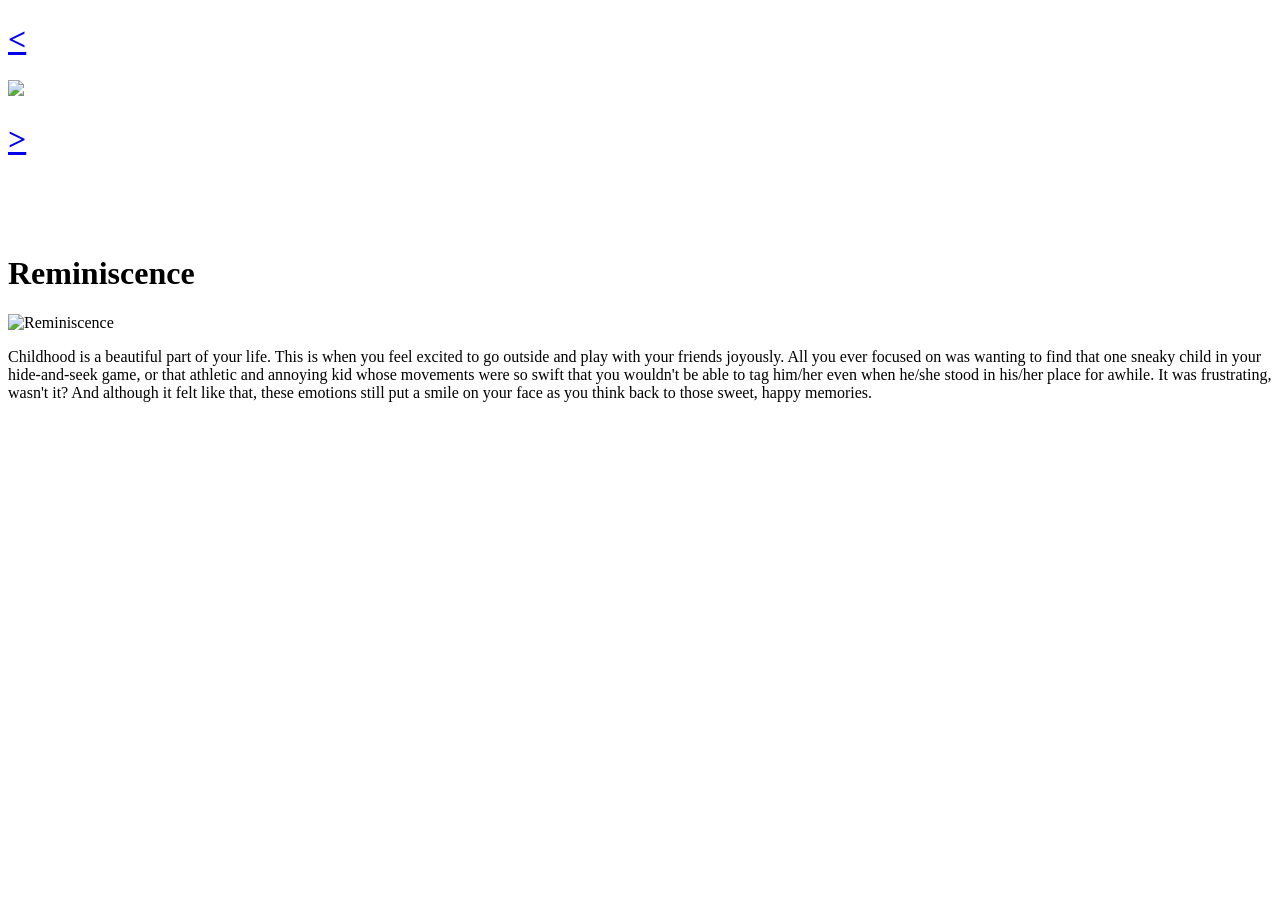
==== description-digital-art.html @ ce972868 "Add files via upload" ====
<!DOCTYPE html>
<html lang="en">
<head>
   
    <meta charset="UTF-8">
    <meta http-equiv="X-UA-Compatible" content="IE=edge">
	<meta name="viewport" content="width=device-width, initial-scale=1.0">
	
    <title> REMINISCENCE </title>

	<link rel="preconnect" href="https://fonts.googleapis.com">
	<link rel="preconnect" href="https://fonts.gstatic.com" crossorigin>
	<link href="https://fonts.googleapis.com/css2?family=League+Spartan:wght@500&display=swap" rel="stylesheet">
	<link href="https://fonts.googleapis.com/css2?family=Libre+Baskerville:ital@1&display=swap" rel="stylesheet">
	<link href="https://fonts.googleapis.com/css2?family=Cedarville+Cursive&display=swap" rel="stylesheet">
	<link href="https://fonts.googleapis.com/css2?family=Lobster&display=swap" rel="stylesheet">
    <link href="https://fonts.googleapis.com/css2?family=Great+Vibes&display=swap" rel="stylesheet">

	<link rel="stylesheet" href="styles/background.css">
	<link rel="stylesheet" href="styles/Header.css">
	<link rel="stylesheet" href="styles/images.css">
	<link rel="stylesheet" href="styles/style.css">
	<link rel="stylesheet" href="styles/footer.css">
    <link rel="stylesheet" href="styles/text-descriptions.css">
    <link rel="stylesheet" href="styles/image-descriptions.css">
    <link rel="stylesheet" href="styles/media.css">

<style>

	body::before {
		background-image: url(images/Reminiscence\ by\ Kayla.png);
        filter: blur(8px);
        background-size: cover;
        background-repeat: no-repeat;
		background-attachment: fixed;
  		background-size: cover;
        position: fixed;
        top: 0;
        left: 0;
        width: 100%;
        height: 100vh;
        display: inline-block;
        content: '';
        z-index: -1;
        -webkit-filter: blur(8px);
	}

</style>

</head>

<body>

<div id="root">

    <header class="header-descriptions">
            
            <div class="back-button-section">
                <div class="back-button-div">
                    <a href="DIGITAL ARTWORK.html" class="back-button-text">
                        <h1> &#60; </h1>
                    </a>
                 </div>
            </div>

            <div class="homepage-button-section">
                <div class="homepage-button-div">
                    <a href="index.html" class="homepage-button-link">
                        <img src="images/logo.png" type="image/png" class="homepage-button-image">
                    </a>
                </div>
            </div>

            <div class="next-button-section">
                <div class="next-button-div">
                    <a href="description-1.html" class="next-button-text">
                        <h1> &#62;</h1>
                    </a>
                 </div>
            </div>

        </header>
      
    <div>
        &nbsp;
            <div>
                &nbsp;
                     <div>
                &nbsp;
            </div>
        </div>
    </div>



        <main class="main-text-descriptions">
            
            <div class="center-div">

                <div class="title-text-descriptions">
                    <h1 class="title-of-image"> Reminiscence </h1>
                </div>

                <div class="image-below-descriptions-div">
                    <img src="images/Reminiscence by Kayla.png" class="image-below-descriptions" type="image/png" alt="Reminiscence">
                </div>

                <div class="paragraph-text-descriptions">
                    <p class="description-of-image"> Childhood is a beautiful part of your life. This is when you feel excited
                        to go outside and play with your friends joyously. All you ever focused on was wanting to find that one sneaky 
                        child in your hide-and-seek game, or that athletic and annoying kid whose movements were so swift that you wouldn't be able to
                        tag him/her even when he/she stood in his/her place for awhile. It was frustrating, wasn't it? And although it felt like that, 
                        these emotions still put a smile on your face as you think back to those sweet, happy memories. 
                    </p>
                </div>
        </main>

    </div>
</body>
</html>
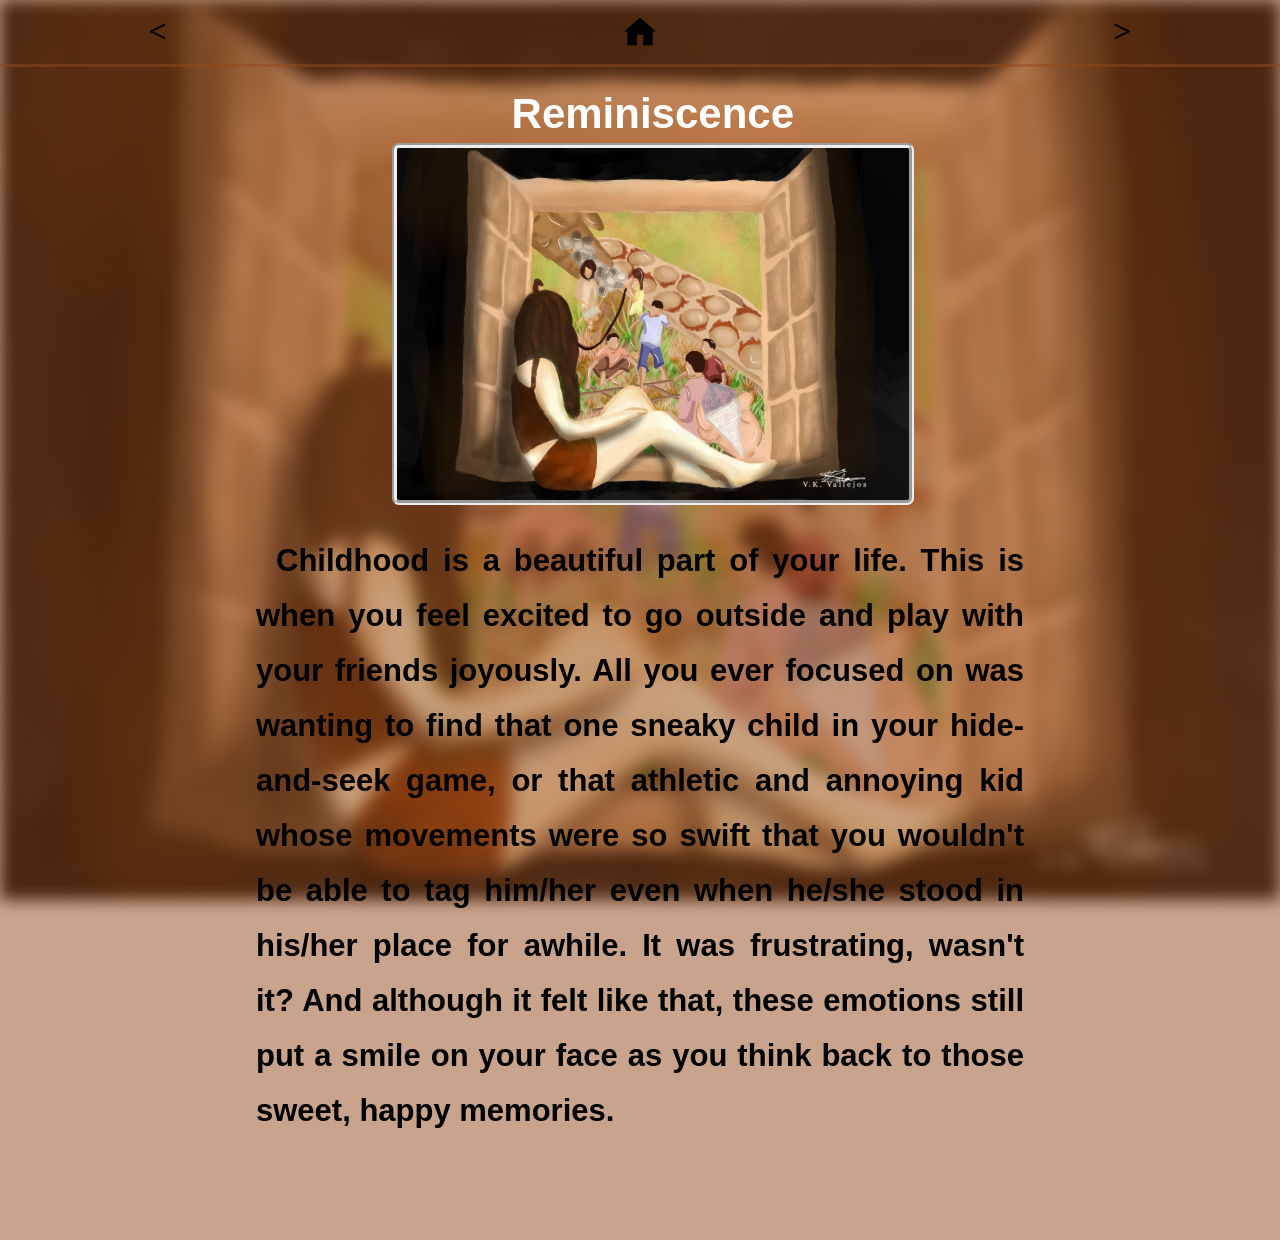
==== commit 25381355: "Update description-digital-art.html" ====
--- a/description-digital-art.html
+++ b/description-digital-art.html
@@ -6,7 +6,7 @@
     <meta http-equiv="X-UA-Compatible" content="IE=edge">
 	<meta name="viewport" content="width=device-width, initial-scale=1.0">
 	
-    <title> REMINISCENCE </title>
+    <title> GALLERY | REMINISCENCE </title>
 
 	<link rel="preconnect" href="https://fonts.googleapis.com">
 	<link rel="preconnect" href="https://fonts.gstatic.com" crossorigin>
@@ -28,8 +28,8 @@
 <style>
 
 	body::before {
-		background-image: url(images/Reminiscence\ by\ Kayla.png);
-        filter: blur(8px);
+		background-image: url(images/digital-art/Reminiscence\ by\ Kayla.png);
+        filter: blur(6px);
         background-size: cover;
         background-repeat: no-repeat;
 		background-attachment: fixed;
@@ -102,7 +102,7 @@
                 </div>
 
                 <div class="image-below-descriptions-div">
-                    <img src="images/Reminiscence by Kayla.png" class="image-below-descriptions" type="image/png" alt="Reminiscence">
+                    <img src="images/digital-art/Reminiscence by Kayla.png" class="image-below-descriptions" type="image/png" alt="Reminiscence">
                 </div>
 
                 <div class="paragraph-text-descriptions">
@@ -117,4 +117,4 @@
 
     </div>
 </body>
-</html>+</html>
--- a/styles/background.css
+++ b/styles/background.css
@@ -0,0 +1,19 @@
+.back-video{
+    position: fixed;
+    right: 0;
+    bottom: 0;
+    z-index: -1;
+}
+@media (min-aspect-ratio: 16/9){
+    .back-video{
+        width: 100%;
+        height: auto;
+    }
+}
+@media (max-aspect-ratio: 16/9){
+    .back-video{
+        width: auto;
+        height: 100%;
+    }
+}
+
--- a/styles/Header.css
+++ b/styles/Header.css
@@ -0,0 +1,164 @@
+.header{
+    height: 55px;
+  
+    display: inline-flex;
+    flex-direction: row;
+    justify-content: space-between;
+
+    position: fixed;
+    top: 0;
+    left: 0;
+    right: 0;
+    z-index: 100;
+    
+    padding: 10px 2%;
+   
+    background-image: linear-gradient(rgba(147, 72, 26, 0.5),rgba(147, 72, 26,0.5));
+}
+
+.left-section {
+    -ms-box-orient: horizontal;
+    display: -webkit-box;
+    display: -moz-box;
+    display: -ms-flexbox;
+    display: -moz-flex;
+    display: -webkit-flex;
+    display: flex;
+    align-items: center;
+    margin-left: -15px;
+}
+
+.dropdown {
+    background-color: #6d4d2e;
+    border-color: #6d4d2e;
+    border-width: 7px;
+    border-radius: 7px;
+
+    color: white;
+    font-size: 14px;
+    font-family: 'League Spartan', sans-serif;
+    font-style: bold;
+    
+    text-align: center;
+    text-align-last: center;
+   
+    -webkit-appearance: none;
+    -moz-appearance: none;
+    appearance: none;
+    overflow: hidden;
+    width: 100%;
+    text-overflow:'';
+    text-indent: 0.01px; 
+    text-overflow: ""; 
+}
+
+.middle-section {
+    flex: 1;
+    margin-left: 70px;
+    margin-right: 35px;
+    max-width: 500px;
+    -ms-box-orient: horizontal;
+    display: -webkit-box;
+    display: -moz-box;
+    display: -ms-flexbox;
+    display: -moz-flex;
+    display: -webkit-flex;
+    display: flex;
+    align-items: center;
+}
+  
+.search-bar {
+    flex: 1;
+    height: 36px;
+    padding-left: 10px;
+    font-size: 16px;
+    border: none;
+    border-radius: 6px;
+    background-color: #caa076;
+    margin-left: -10px;
+    z-index: 20;
+    width: 30%;
+}
+
+.search-bar::placeholder {
+    font-size: 16px;
+}
+
+.search-bar::placeholder {
+    font-size: 16px;
+}
+
+.search-bar {
+    width: 40px;
+}
+
+.search-button {
+    height: 36px;
+    width: 32px;
+    position: absolute;
+    display: flex;
+    justify-content: center;
+    align-items: center;
+
+    padding: 0 6px;
+    margin-left: -33px;
+    margin-right: 10px;
+   
+    border-radius: 6px;
+    border: none;
+    background-color: #caa076;
+    
+    z-index: 19;
+  
+  }
+  
+.search-button .tooltip{
+    position: absolute;
+    background-color: gray;
+    color: white;
+    padding-top: 4px;
+    padding-bottom: 4px;
+    padding-left: 8px;
+    padding-right: 8px;
+    border-radius: 2px;
+    font-size: 12px;
+    bottom: -30px;
+    opacity: 0;
+    transition: opacity 0.15s;
+    pointer-events: none;
+    white-space: nowrap;
+}
+
+.search-button:hover .tooltip{
+    opacity: 1;
+}
+
+  
+.right-section {
+    margin-right: 20px;
+    -ms-box-orient: horizontal;
+    display: -webkit-box;
+    display: -moz-box;
+    display: -ms-flexbox;
+    display: -moz-flex;
+    display: -webkit-flex;
+    display: flex;
+    -webkit-justify-content: center;
+    justify-content: center;
+    align-items: center;
+    flex-shrink: 0;
+  }
+
+.header-text-about-us{
+    font-size: 50px;
+}
+
+.header-text-about-us{
+    font-family: 'Great Vibes', cursive;
+    font-style: bold;
+    font-weight: 700;
+    color: #c98860;
+}
+
+
+
--- a/styles/images.css
+++ b/styles/images.css
@@ -0,0 +1,96 @@
+
+
+.image-logo-logo{
+    margin-top: 20px;
+}
+
+.search-icon {
+    height: 25px;
+}
+
+.logo-beside-select{
+    height: 24px;
+    margin-right: nones;
+}
+
+.thumbnail {
+    width: 100%;
+    border-radius: 15px;
+    border: 2px black;
+    border-style: groove;
+}
+
+.thumbnail-2 {
+    width: 95%;
+    border-radius: 15px;
+    border: 2px black;
+    border-style: groove;
+}
+  
+.image-title {
+    font-size: 21px;
+    line-height: 20px;
+    margin-bottom: 10px;
+    text-align: center;
+    margin-top: 5px;
+}
+
+.image-card-1{
+    padding-top: 25%;
+}
+
+
+.image-link{
+    color: #5b2714f6;
+    text-decoration: none;
+    font-family: 'League Spartan', sans-serif;
+    font-weight: 700;
+}
+
+.image-info-grid {
+    display: grid;
+    grid-template-columns: 1fr;
+}
+  
+  
+.thumbnail-row {
+    margin-bottom: 8px;
+    position: relative;
+}
+  
+.made-by,
+.date-finished {
+    font-size: 13px;
+    color: rgb(96, 96, 96);
+    text-align: center;
+}
+
+.date-finished{
+    margin-top: 6px;
+}
+  
+.made-by {
+ margin-bottom: 4px;
+}
+
+.facebook-link{
+    font-size: 13px;
+    color: rgb(96, 96, 96);
+    text-decoration: none;
+    font-family: 'Libre Baskerville', sans-serif;
+}
+
+.image-grid {
+    display: grid;
+    
+    column-gap: 20px;
+    row-gap: 40px;
+    padding: 0 2%;
+    background-image: linear-gradient(rgba(147, 72, 26, 0.5),rgba(147, 72, 26,0.5));
+
+}
+
+
+
+
+
--- a/styles/style.css
+++ b/styles/style.css
@@ -0,0 +1,118 @@
+*{
+	margin: 0;
+	padding: 0;
+    font-family:'Segoe UI', Tahoma, Geneva, Verdana, League-Spartan, 'Libre Baskerville', 'Cedarville Cursive', 'Lobster', 'Great Vibes' sans-serif;
+}	
+
+header{
+	background-image:linear-gradient(rgba(0,0,0,0.5),rgba(0,0,0,0.5)), url(bg.jpg);
+	height: 100vh;
+	background-size: cover;
+	background-position: center;
+}
+
+nav{
+	-ms-box-orient: horizontal;
+    display: -webkit-box;
+    display: -moz-box;
+    display: -ms-flexbox;
+    display: -moz-flex;
+    display: -webkit-flex;
+    display: flex;
+    -webkit-justify-content: space-between;
+    justify-content: space-between;
+    padding: 3% 6%;
+}
+
+.main{
+    flex: 1;
+    text-align: center;
+}
+
+.main ul{
+	float: right;
+	list-style-type: none;
+}
+
+.main ul li{
+    display: inline-block;
+    padding: 8px 20px;
+    position: relative;
+	margin-right: 13px;
+}
+
+.main ul li a{
+    color: rgb(245, 226, 199);
+    text-decoration: none;
+    font-size: 20px;
+}
+
+.main ul li:hover{
+    background-color: #ad8650;
+    color: #000;
+}
+
+.main ul li a:active{
+	color: white;
+}
+
+.logo{
+	float: left;
+	margin-left: 14px;
+}
+
+.image-logo-logo-logo{
+	width: 160px;
+	margin-top: -56px;
+}
+
+.main{
+	max-width: 1500px;
+	margin: auto;
+}
+
+.title{
+	position: absolute;
+	top: 45%;
+	left: 50%;
+	transform: translate(-50%,-50%);
+}
+
+.title h1{
+	color: #f3e3d3;
+	font-size: 86px;
+	font-family: League-Spartan;
+	text-align: center;
+	font-weight: 700;
+	transition: 0.3s;
+}
+
+.title h3{
+	color: #efeacd;
+    font-size: 21px;
+	font-family: 'Libre Baskerville', serif;
+	transition: 0.3s;
+}
+
+.title h1:hover{
+	-webkit-text-stroke: 2px #efeacd;
+	color: transparent;
+}
+
+.title h3:hover{
+	-webkit-text-stroke: 1px #f3e3d3;
+	color: transparent;
+}
+
+.main-1{
+	margin-top: 37px;
+}
+
+@media screen {
+	.title h1{
+		font-size: 70px;
+	}
+	.title{
+		margin-top: 25px;
+	}
+}
--- a/styles/footer.css
+++ b/styles/footer.css
@@ -0,0 +1,27 @@
+.footer-end{
+    -ms-box-orient: horizontal;
+    display: -webkit-box;
+    display: -moz-box;
+    display: -ms-flexbox;
+    display: -moz-flex;
+    display: -webkit-flex;
+    display: flex;
+    -webkit-justify-content: center;
+    justify-content: center;
+    align-items: center;
+    background-image: linear-gradient(rgba(147, 72, 26, 0.5),rgba(147, 72, 26,0.5));
+}
+
+.middle-section-footer{
+    padding: 5% 7%;
+    margin-top: 20px;
+    margin-left: 10px;
+}
+
+.footer-paragraph{
+    text-align: center;
+    font-family: 'League Spartan', sans-serif;
+    font-size: 20px;
+   color: #511d00;
+   font-weight: 200;
+}
--- a/styles/text-descriptions.css
+++ b/styles/text-descriptions.css
@@ -0,0 +1,151 @@
+.header-descriptions { 
+    height: 47px;
+  
+    display: inline-flex;
+    flex-direction: row;
+    justify-content: space-between;
+
+    position: fixed;
+    top: 0;
+    left: 0;
+    right: 0;
+    z-index: 100;
+    
+    padding: 10px 2%;
+
+    background-image: linear-gradient(rgba(147, 72, 26, 0.5),rgba(147, 72, 26,0.5));
+}
+
+
+.back-button-section,
+.next-button-section{
+    -ms-box-orient: horizontal;
+    display: -webkit-box;
+    display: -moz-box;
+    display: -ms-flexbox;
+    display: -moz-flex;
+    display: -webkit-flex;
+    display: flex;
+    -webkit-justify-content: center;
+    justify-content: center;
+    align-items: center;
+}
+
+.back-button-section{
+    margin-left: 10%;
+    margin-bottom: 5px;
+}
+
+.next-button-section{
+    margin-right: 10%;
+    margin-bottom: 5px;
+}
+
+.homepage-button-section{
+    -ms-box-orient: horizontal;
+    display: -webkit-box;
+    display: -moz-box;
+    display: -ms-flexbox;
+    display: -moz-flex;
+    display: -webkit-flex;
+    display: flex;
+    -webkit-justify-content: center;
+    justify-content: center;
+    align-items: center;
+}
+
+.back-button-text, .next-button-text{
+    box-shadow: 0 12px 16px 0 rgba(0,0,0,0.6), 0 17px 50px 0 rgba(0,0,0,0.19);
+}
+
+.back-button-text:hover, .next-button-text:hover{
+	-webkit-text-stroke: 1px #4b4b46;
+	color: transparent;
+    transition: 0.3s;
+}
+
+.back-button-div:active, .next-button-div:active, .homepage-button-div:active{
+    transform:translateY(4px);
+}
+
+
+.title-text-descriptions{
+	-ms-box-orient: horizontal;
+    display: -webkit-box;
+    display: -moz-box;
+    display: -ms-flexbox;
+    display: -moz-flex;
+    display: -webkit-flex;
+	display: flex;
+	align-items: center;
+	-webkit-justify-content: center;
+	justify-content: center;
+	padding: 2% 0;
+	background-image: linear-gradient(rgba(147, 72, 26, 0.5),rgba(147, 72, 26,0.5));
+}
+
+.main-text-descriptions{
+    margin-top: 10px;
+} 
+
+.title-of-image{
+    -ms-box-orient: horizontal;
+    display: -webkit-box;
+    display: -moz-box;
+    display: -ms-flexbox;
+    display: -moz-flex;
+    display: -webkit-flex;
+    display: flex;
+    -webkit-justify-content: center;
+    justify-content: center;
+    align-items: center;
+    
+    padding-left: 2%;
+
+    font-family: 'Libre Baskerville', sans-serif;
+    font-weight: 700;
+    font-size: 29px;
+    color: white;
+}
+
+.paragraph-text-descriptions{
+    -ms-box-orient: horizontal;
+    display: -webkit-box;
+    display: -moz-box;
+    display: -ms-flexbox;
+    display: -moz-flex;
+    display: -webkit-flex;
+    display: flex;
+    -webkit-justify-content: center;
+    justify-content: center;
+    align-items: center;
+
+    padding: auto;
+
+    background-image: linear-gradient(rgba(147, 72, 26, 0.5),rgba(147, 72, 26,0.5));
+}
+
+.description-of-image{
+    -ms-box-orient: horizontal;
+    display: -webkit-box;
+    display: -moz-box;
+    display: -ms-flexbox;
+    display: -moz-flex;
+    display: -webkit-flex;
+    display: flex;
+    -webkit-justify-content: center;
+    justify-content: center;
+    align-items: center;
+
+    text-align: justify;
+    
+    font-family: 'Great Vibes', sans-serif;
+    font-weight: 550;
+    line-height: 55px;
+   
+}
+
+
+
+
+
--- a/styles/image-descriptions.css
+++ b/styles/image-descriptions.css
@@ -0,0 +1,46 @@
+.image-below-descriptions{
+    width: auto;
+    border-radius: 7px;
+    border-style: groove;
+    border-width: 5px;
+
+    margin-bottom: 4%;
+}
+.image-below-descriptions-div{
+    -ms-box-orient: horizontal;
+    display: -webkit-box;
+    display: -moz-box;
+    display: -ms-flexbox;
+    display: -moz-flex;
+    display: -webkit-flex;
+    display: flex;
+    -webkit-justify-content: center;
+    justify-content: center;
+    align-items: center;
+
+    background-image: linear-gradient(rgba(147, 72, 26, 0.5),rgba(147, 72, 26,0.5));
+}
+
+@media (max-width: 751px) {
+    .image-below-descriptions{
+      width: 50%;
+      margin-top: -7px;
+ }
+}
+  
+ @media (min-width: 751px) and (max-width: 1000px) {
+    .image-below-descriptions{
+      width: 45%;
+      margin-left: 1%;
+      margin-top: -16px;
+ }
+}
+  
+@media (min-width: 1000px) {
+    .image-below-descriptions{
+      width: 40%;
+      margin-left: 2%;
+      margin-top: -20px;
+ }
+}
+
--- a/styles/media.css
+++ b/styles/media.css
@@ -0,0 +1,426 @@
+/** GALLERY **/
+  
+@media (max-width: 750px) {
+    .image-grid, .footer-end {
+      grid-template-columns: 1fr 1fr;
+ }
+}
+  
+ @media (min-width: 751px) and (max-width: 999px) {
+    .image-grid, .footer-end {
+      grid-template-columns: 1fr 1fr 1fr;
+ }
+}
+  
+@media (min-width: 1000px) {
+    .image-grid, .footer-end{
+      grid-template-columns: 1fr 1fr 1fr 1fr ;
+ }
+}
+
+/** NAV BAR OF DESCRIPTIONS **/
+
+@media (max-width: 230px) {
+    .homepage-button-image{
+        width: 16px;
+    }
+    .back-button-text, .next-button-text{
+        text-decoration: none;
+        font-size: 8px;
+        color: black;
+    }
+}
+
+@media (min-width: 230px) and (max-width: 430px) {
+    .homepage-button-image{
+        width: 20px;
+    }
+    .back-button-text, .next-button-text{
+        text-decoration: none;
+        font-size: 10px;
+        color: black;
+    }
+}
+
+@media (min-width: 430px) and (max-width: 630px) {
+    .homepage-button-image{
+        width: 24px;
+    }
+    .back-button-text, .next-button-text{
+        text-decoration: none;
+        font-size: 11px;
+        color: black;
+    }
+}
+
+@media (min-width: 630px) and (max-width: 830px) {
+    .homepage-button-image{
+        width: 28px;
+    }
+    .back-button-text, .next-button-text{
+        text-decoration: none;
+        font-size: 12px;
+        color: black;
+    }
+}
+
+@media (min-width: 830px) and (max-width: 1030px) {
+    .homepage-button-image{
+        width: 32px;
+    }
+    .back-button-text, .next-button-text{
+        text-decoration: none;
+        font-size: 14px;
+        color: black;
+    }
+}
+
+@media (min-width: 1030px) and (max-width: 1230px) {
+    .homepage-button-image{
+        width: 34px;
+    }
+    .back-button-text, .next-button-text{
+        text-decoration: none;
+        font-size: 15px;
+        color: black;
+    }
+}
+
+@media (min-width: 1230px) and (max-width: 1430px) {
+    .homepage-button-image{
+        width: 38px;
+    }
+    .back-button-text, .next-button-text{
+        text-decoration: none;
+        font-size: 16px;
+        color: black;
+    }
+}
+
+@media (min-width: 1430px) {
+    .homepage-button-image{
+        width: 40px;
+    }
+    .back-button-text, .next-button-text{
+        text-decoration: none;
+        font-size: 16px;
+        color: black;
+    }
+}
+
+
+/** DESCRIPTIONS **/
+
+@media (max-width: 230px) {
+    .title-of-image{
+        font-size: 14px;
+    }
+    .paragraph-text-descriptions{
+    padding: 8% 8%;
+    }
+    .description-of-image{
+        margin-top: -10px;
+        text-indent: 20px;
+        font-size: 16px;
+    }
+}
+
+
+@media (min-width: 230px) and (max-width: 330px) {
+    .title-of-image{
+        font-size: 16px;
+    }
+    .paragraph-text-descriptions{
+    padding: 8% 10%;
+    }
+    .description-of-image{
+        margin-top: -25px;
+        text-indent: 20px;
+        font-size: 17px;
+    }
+}
+
+@media (min-width: 330px) and (max-width: 430px) {
+    .title-of-image{
+        font-size: 20px;
+    }
+    .paragraph-text-descriptions{
+    padding: 8% 14%;
+    }
+    .description-of-image{
+        margin-top: -35px;
+        text-indent: 20px;
+        font-size: 20px;
+    }
+}
+
+@media (min-width: 430px) and (max-width: 530px) {
+    .title-of-image{
+        font-size: 24px;
+    }
+    .paragraph-text-descriptions{
+    padding: 8% 14%;
+    }
+    .description-of-image{
+        margin-top: -45px;
+        text-indent: 20px;
+        font-size: 22px;
+    }
+}
+
+@media (min-width: 530px) and (max-width: 630px) {
+    .title-of-image{
+        font-size: 28px;
+    }
+    .paragraph-text-descriptions{
+    padding: 8% 14%;
+    }
+    .description-of-image{
+        margin-top: -55px;
+        text-indent: 20px;
+        font-size: 23px;
+    }
+}
+
+@media (min-width: 630px) and (max-width: 730px) {
+    .title-of-image{
+        font-size: 28px;
+    }
+    .paragraph-text-descriptions{
+    padding: 8% 14%;
+    }
+    .description-of-image{
+        margin-top: -65px;
+        text-indent: 20px;
+        font-size: 24px;
+    }
+}
+
+@media (min-width: 730px) and (max-width: 830px) {
+    .title-of-image{
+        font-size: 32px;
+    }
+    .paragraph-text-descriptions{
+    padding: 8% 16%;
+    }
+    .description-of-image{
+        margin-top: -75px;
+        text-indent: 20px;
+        font-size: 24px;
+    }
+}
+
+@media (min-width: 830px) and (max-width: 930px) {
+    .title-of-image{
+        font-size: 36px;
+    }
+    .paragraph-text-descriptions{
+    padding: 8% 16%;
+    }
+    .description-of-image{
+        margin-top: -85px;
+        text-indent: 20px;
+        font-size: 26px;
+    }
+}
+
+@media (min-width: 930px) and (max-width: 1030px) {
+    .title-of-image{
+        font-size: 40px;
+    }
+    .paragraph-text-descriptions{
+    padding: 8% 18%;
+    }
+    .description-of-image{
+        margin-top: -95px;
+        text-indent: 20px;
+        font-size: 27px;
+    }
+}
+  
+ @media (min-width: 1030px) and (max-width: 1130px) {
+    .title-of-image{
+        font-size: 40px;
+    }
+    .paragraph-text-descriptions{
+    padding: 8% 18%;
+    }
+    .description-of-image{
+        margin-top: -105px;
+        text-indent: 20px;
+        font-size: 28px;
+    }
+}
+
+@media (min-width: 1130px) and (max-width: 1230px) {
+    .title-of-image{
+        font-size: 42px;
+    }
+    .paragraph-text-descriptions{
+        padding: 8% 20%;
+    }
+    .description-of-image{
+        margin-top: -115px;
+        text-indent: 20px;
+        font-size: 30px;
+    }
+}
+
+@media (min-width: 1230px) and (max-width: 1330px) {
+    .title-of-image{
+        font-size: 42px;
+    }
+    .paragraph-text-descriptions{
+        padding: 8% 20%;
+    }
+    .description-of-image{
+        margin-top: -125px;
+        text-indent: 20px;
+        font-size: 31px;
+    }
+}
+
+@media (min-width: 1330px) and (max-width: 1430px) {
+    .title-of-image{
+        font-size: 44px;
+    }
+    .paragraph-text-descriptions{
+        padding: 8% 20%;
+    }
+    .description-of-image{
+        margin-top: -135px;
+        text-indent: 20px;
+        font-size: 32px;
+    }
+}
+  
+@media (min-width: 1430px) {
+    .title-of-image{
+        font-size: 44px;
+    }
+    .paragraph-text-descriptions{
+        padding: 8% 20%;
+    }
+    .description-of-image{
+        margin-top: -145px;
+        text-indent: 20px;
+        font-size: 33px;
+    }
+}
+
+/** LOGO OF HOUSE IN GALLERY **/
+
+@media (min-width: 700px) {
+    
+    .GALLERY-logo{
+        width: 100px;
+        height: 50px;
+        margin-top: 5px;
+    }
+    .logo-brown-house{
+        width: 110px;
+    }
+    
+}
+
+@media (min-width: 340px) and (max-width: 700px) {
+
+    .GALLERY-logo{
+        width: 100px;
+        height: 50px;
+        margin-top: 5px;
+    }
+    .logo-brown-house{
+        width: 110px;
+    }
+    
+}
+
+@media (max-width: 340px) {
+
+    .GALLERY-logo{
+        margin-left: -25px;
+        width: 75px;
+        margin-top: 5px;
+    }
+    .logo-brown-house{
+        width: 80px;
+        margin-bottom: 5px;
+    }
+}
+
+/** Title Text PHOTOGRAPHY **/
+
+@media (min-width: 800px) {
+    .title-text{
+        -ms-box-orient: horizontal;
+        display: -webkit-box;
+        display: -moz-box;
+        display: -ms-flexbox;
+        display: -moz-flex;
+        display: -webkit-flex;
+        display: flex;
+        align-items: center;
+        -webkit-justify-content: center;
+        justify-content: center;
+        padding: 3.5% 0;
+        background-image: linear-gradient(rgba(147, 72, 26, 0.5),rgba(147, 72, 26,0.5));
+    }
+    
+    .header-title-text{
+        font-family: 'Geneva', sans-serif;
+        font-size: 32px;
+        color:#511d00;
+        font-weight: 700;
+    }
+}
+
+@media (min-width: 400px) and (max-width: 800px) {
+    .title-text{
+        -ms-box-orient: horizontal;
+        display: -webkit-box;
+        display: -moz-box;
+        display: -ms-flexbox;
+        display: -moz-flex;
+        display: -webkit-flex;
+        display: flex;
+        align-items: center;
+        -webkit-justify-content: center;
+        justify-content: center;
+        padding: 3.5% 0;
+        background-image: linear-gradient(rgba(147, 72, 26, 0.5),rgba(147, 72, 26,0.5));
+    }
+    
+    .header-title-text{
+        font-family: 'Geneva', sans-serif;
+        font-size: 28px;
+        color:#511d00;
+        font-weight: 700;
+    }
+}
+
+@media (max-width: 400px){
+    .title-text{
+        -ms-box-orient: horizontal;
+        display: -webkit-box;
+        display: -moz-box;
+        display: -ms-flexbox;
+        display: -moz-flex;
+        display: -webkit-flex;
+        display: flex;
+        align-items: center;
+        -webkit-justify-content: center;
+        justify-content: center;
+        padding: 3.5% 0;
+        background-image: linear-gradient(rgba(147, 72, 26, 0.5),rgba(147, 72, 26,0.5));
+    }
+    
+    .header-title-text{
+        font-family: 'Geneva', sans-serif;
+        font-size: 23px;
+        color:#511d00;
+        font-weight: 700;
+    }
+}
+
+
